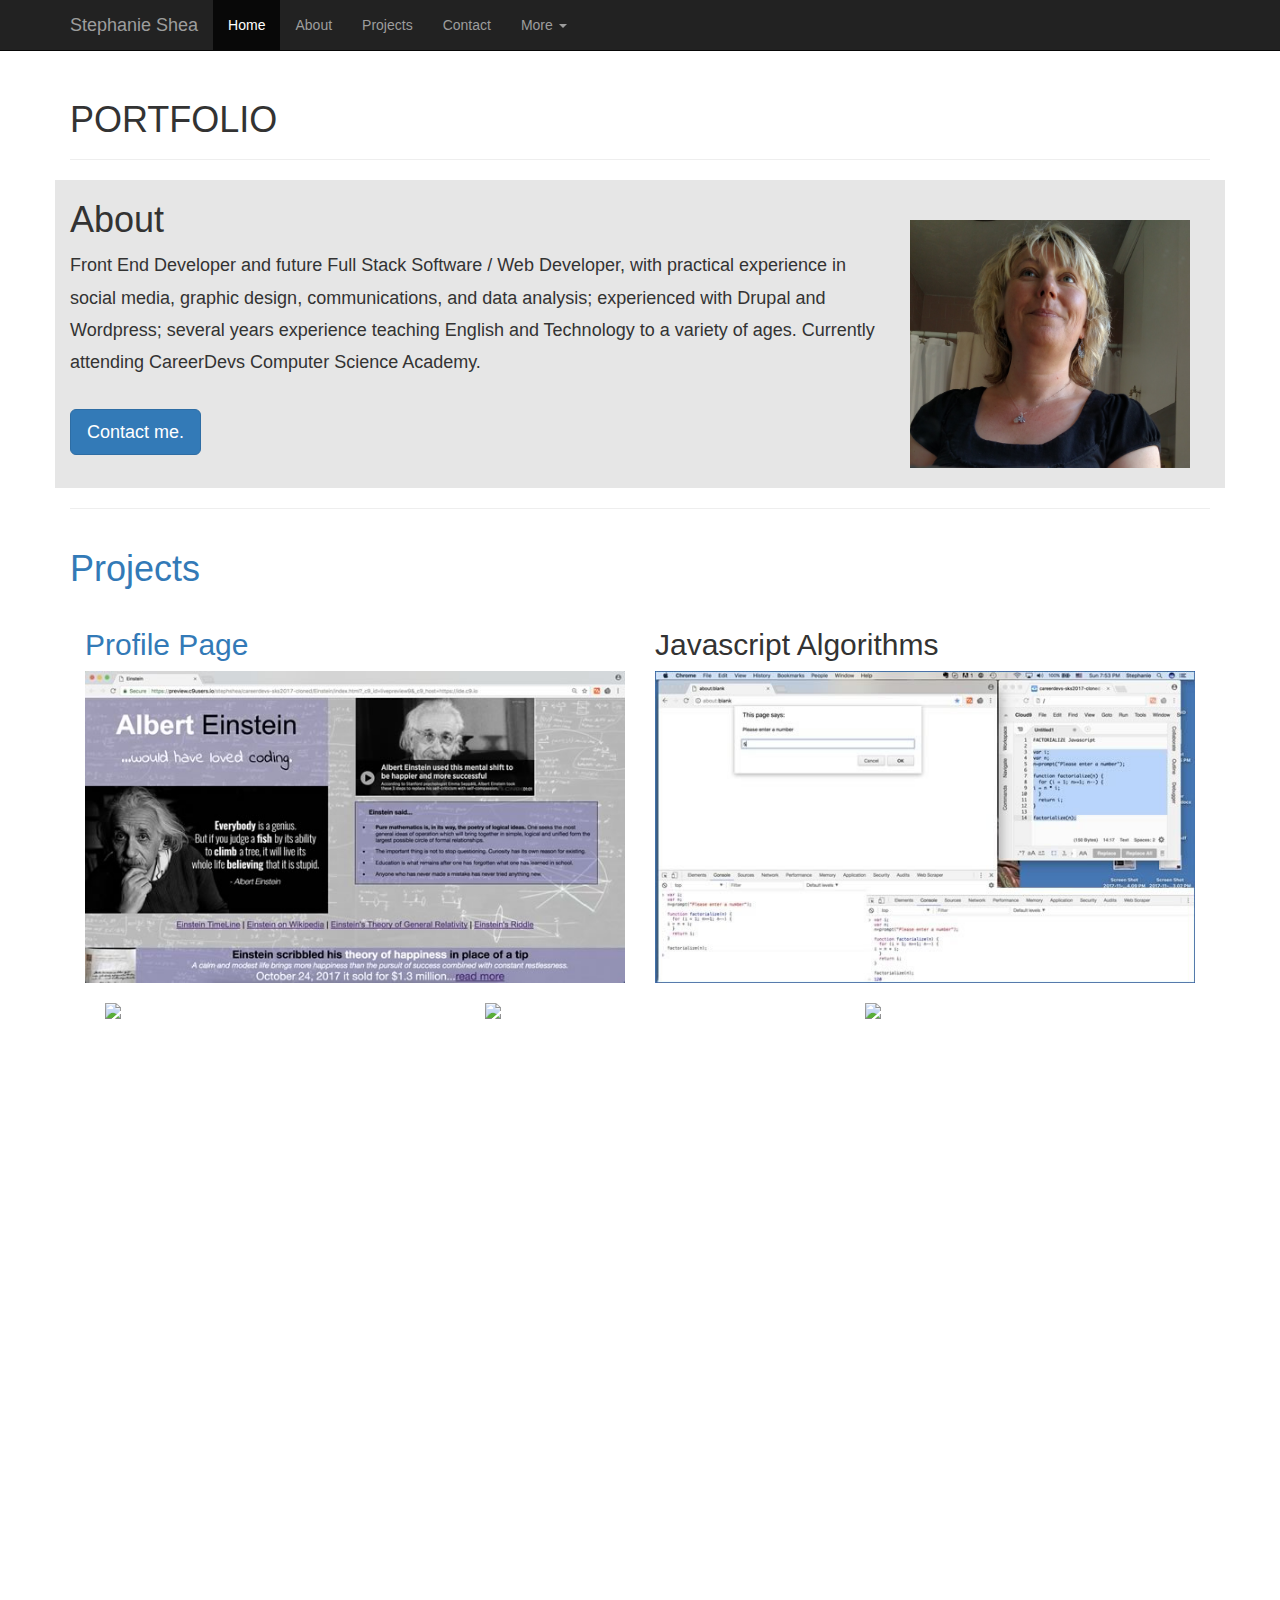
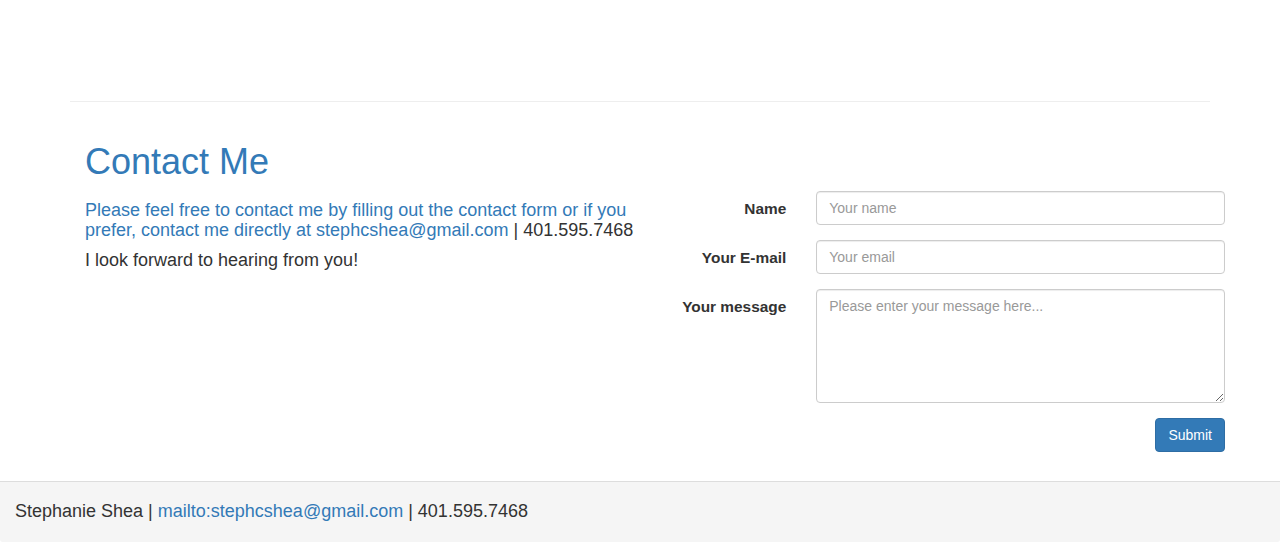
==== index.html @ 2edcf1c7 "First commit" ====
<DOCTYPE html>
<html lang="en">
  <head>
    <meta charset="UTF-8">
    
    <!--Responsive viewport-->
    <meta name="viewport" content="width=device-width, initial-scale=1">
    
    <meta http-equiv="X-UA-Compatible" content="ie=edge">

 
   
    <link rel="stylesheet" href="https://maxcdn.bootstrapcdn.com/bootstrap/3.3.7/css/bootstrap.min.css">
    <link rel="stylesheet" href="https://bootswatch.com/3/cosmo/bootstrap.min.css">
    <link rel="stylesheet" href="css/style.css">
    <link rel="stylesheet"
  href="https://cdnjs.cloudflare.com/ajax/libs/animate.css/3.5.2/animate.min.css">
    <script src="https://use.fontawesome.com/7946c1480d.js"></script>
    
    <style>
      @media screen and (max-width: 420px) 
        {
          h4 {
            font-size: 80%; 
          }
        }
    </style>

    <title>Portfolio</title>
  </head>
  
  <body style="margin:0;">
  
    <!--<img src="images/binary.jpg" id="bgimg">-->

    <nav class="navbar navbar-inverse navbar-fixed-top">
      <div class="container">
        <div class="navbar-header">
        <button type="button" class="navbar-toggle collapsed" data-toggle="collapse" data-target="#bs-example-navbar-collapse-2">
          <span class="sr-only">Toggle navigation</span>
          <span class="icon-bar"></span>
          <span class="icon-bar"></span>
          <span class="icon-bar"></span>
        </button>
        <a class="navbar-brand" href="#top">Stephanie Shea</a>
        </div>

        <div class="collapse navbar-collapse" id="bs-example-navbar-collapse-2">
          <ul class="nav navbar-nav">
            <li class="active"><a href="#top">Home<span class="sr-only">(current)</span></a></li>
            <li><a href="#about">About</a></li>
            <li><a href="#projects">Projects</a></li>
            <li><a href="#contact">Contact</a></li>
            <li class="dropdown">
              <a href="#" class="dropdown-toggle" data-toggle="dropdown" role="button" aria-expanded="false">More <span class="caret"></span></a>
              <ul class="dropdown-menu" role="menu">
                <li><a href="pages/carousel.html">Projects Carousel</a></li>
              </ul>
            </li>
          </ul>
        </div>
      </div>
    </nav>


    <div class="container">
      <a name="about"></a>
      <div class="page-header animated slideInLeft"><h1>PORTFOLIO</h1></div>  
          <div class="row">
            <div class="col-sm-12" style="background-color:#e6e6e6;">
              <h1>About<img src="images/me.jpg" class="img-rounded pull-right img-responsive" width="300px"></h1>
              <h4 style="line-height:1.8em;">Front End Developer and future Full Stack Software / Web Developer, with practical experience in social media, graphic design, communications, and data analysis; experienced with Drupal and Wordpress; several years experience teaching English and Technology to a variety of ages. Currently attending CareerDevs Computer Science Academy. </h4>
              <p><a class="btn btn-primary btn-lg" style="margin-top:20px;" href="#contact">Contact me.</a></p>
            </div>
          </div>
          
         
          
      <a name="Projects">
      <hr />
  
    <div class="container-fluid"> 
      <div class="row">
        <h1 style="margin-bottom:20px;">Projects</h1>
        <div class="col-sm-6">
          <h2>Profile Page</h2>
            <a href="https://github.com/stephshea/careerdevs-project-1" target="blank"><img src="images/einsteinscreenshot.jpg" class="img-responsive"></a></div>
       
        <div class="col-sm-6">
          <h2>Javascript Algorithms</h2>
          <a href="https://github.com/stephshea/js" target="blank"><img src="images/javascriptscreenshot.jpg" class="img-responsive"></a></div>
        </div>
    
      <div class="row">
        <div class="col-sm-4"><img src="http://via.placeholder.com/400x200" class="img-responsive img-rounded"></div>
        <div class="col-sm-4"><img src="http://via.placeholder.com/400x200" class="img-responsive img-rounded"></div>
        <div class="col-sm-4"><img src="http://via.placeholder.com/400x200" class="img-responsive img-rounded"></div>
      </div>
    </div>
    
    <div class="embed-responsive embed-responsive-16by9">      
    
    <iframe width="560" height="315" class="embed-responsive-item" src="https://www.youtube.com/embed/FTsZm1fn2H8" frameborder="0" allowfullscreen></iframe>
    </div>
    
    <a name="contact">
    <hr />
  
    <div class="container">
      <h1>Contact Me</h1>
      <div class="row">

        <div class="col-sm-6">
        <h4>Please feel free to contact me by filling out the contact form or if you prefer, contact me directly at <a href="mailto:stephcshea@gmail.com">stephcshea@gmail.com</a> | 401.595.7468</h4>
        <h4>I look forward to hearing from you!</h4>


    <div class="panel-info" style="margin-top:50px;">
      <a href="https://www.facebook.com/stephaniekshea"><i id="social-fb" class="fa fa-facebook-square fa-3x social"></i></a>
      <a href="https://twitter.com/stephcshea"><i id="social-tw" class="fa fa-twitter-square fa-3x social"></i></a>
      
      <a href="https://www.linkedin.com/in/stephanie-shea/"><i id="social-li" class="fa fa-linkedin-square fa-3x social"></i></a>
      <a href="mailto:stephcshea@gmail.com"><i id="social-em" class="fa fa-envelope-square fa-3x social"></i></a>
    </div>
  </div>
	     
    <div class="col-sm-6">
    
      <form class="form-horizontal" action="" method="post">
        <fieldset>
    
          <!-- Name input-->
          <div class="form-group">
          <label class="col-md-3 control-label" for="name">Name</label>
          <div class="col-md-9">
          <input id="name" name="name" type="text" placeholder="Your name" class="form-control">
          </div>
          </div>
    
          <!-- Email input-->
          <div class="form-group">
          <label class="col-md-3 control-label" for="email">Your E-mail</label>
          <div class="col-md-9">
          <input id="email" name="email" type="text" placeholder="Your email" class="form-control">
          </div>
          </div>
          
          <!-- Message body -->
          <div class="form-group">
          <label class="col-md-3 control-label" for="message">Your message</label>
          <div class="col-md-9">
          <textarea class="form-control" id="message" name="message" placeholder="Please enter your message here..." rows="5"></textarea>
          </div>
          </div>
          
          <!-- Form actions -->
          <div class="form-group">
          <div class="col-md-12 text-right">
          <button type="submit" class="btn btn-primary">Submit</button>
          </div>
          </div>
          </fieldset>
          </form>
          </div>
        </div>
      </div>
    </div>
 </div>
 
 
  <footer class="panel-footer"><h4>Stephanie Shea | <a href="mailto:stephcshea@gmail.com">mailto:stephcshea@gmail.com</a> | 401.595.7468</h4></footer>

  <script src="https://ajax.googleapis.com/ajax/libs/jquery/3.2.1/jquery.min.js"></script>
  <script src="https://maxcdn.bootstrapcdn.com/bootstrap/3.3.7/js/bootstrap.min.js"></script>
</body>
</html>
---- css/style.css ----
#bgimg {
    width: 100vw; 
    height: 100vh;
    z-index: -1;
    opacity: .1;
    position: fixed;
    top: 0;
    left: 0;
}
  

.img-rounded {
    border-radius:6px;
    padding: 10px;
    margin: 10px;
}

.page-header {
    margin-top:100px;
}

.social:hover {
     -webkit-transform: scale(1.1);
     -moz-transform: scale(1.1);
     -o-transform: scale(1.1);
 }
 
 .social {
     -webkit-transform: scale(0.8);
     /* Browser Variations: */
     
     -moz-transform: scale(0.8);
     -o-transform: scale(0.8);
     -webkit-transition-duration: 0.5s;
     -moz-transition-duration: 0.5s;
     -o-transition-duration: 0.5s;
 }

/*
    Multicoloured Hover Variations
*/
 
 #social-fb:hover {
     color: #3B5998;
 }
 #social-tw:hover {
     color: #4099FF;
 }
 #social-gp:hover {
     color: #d34836;
 }
 #social-em:hover {
     color: #f39c12;
 }
 
 .control-label {
     font-size: 1.1em;
 }
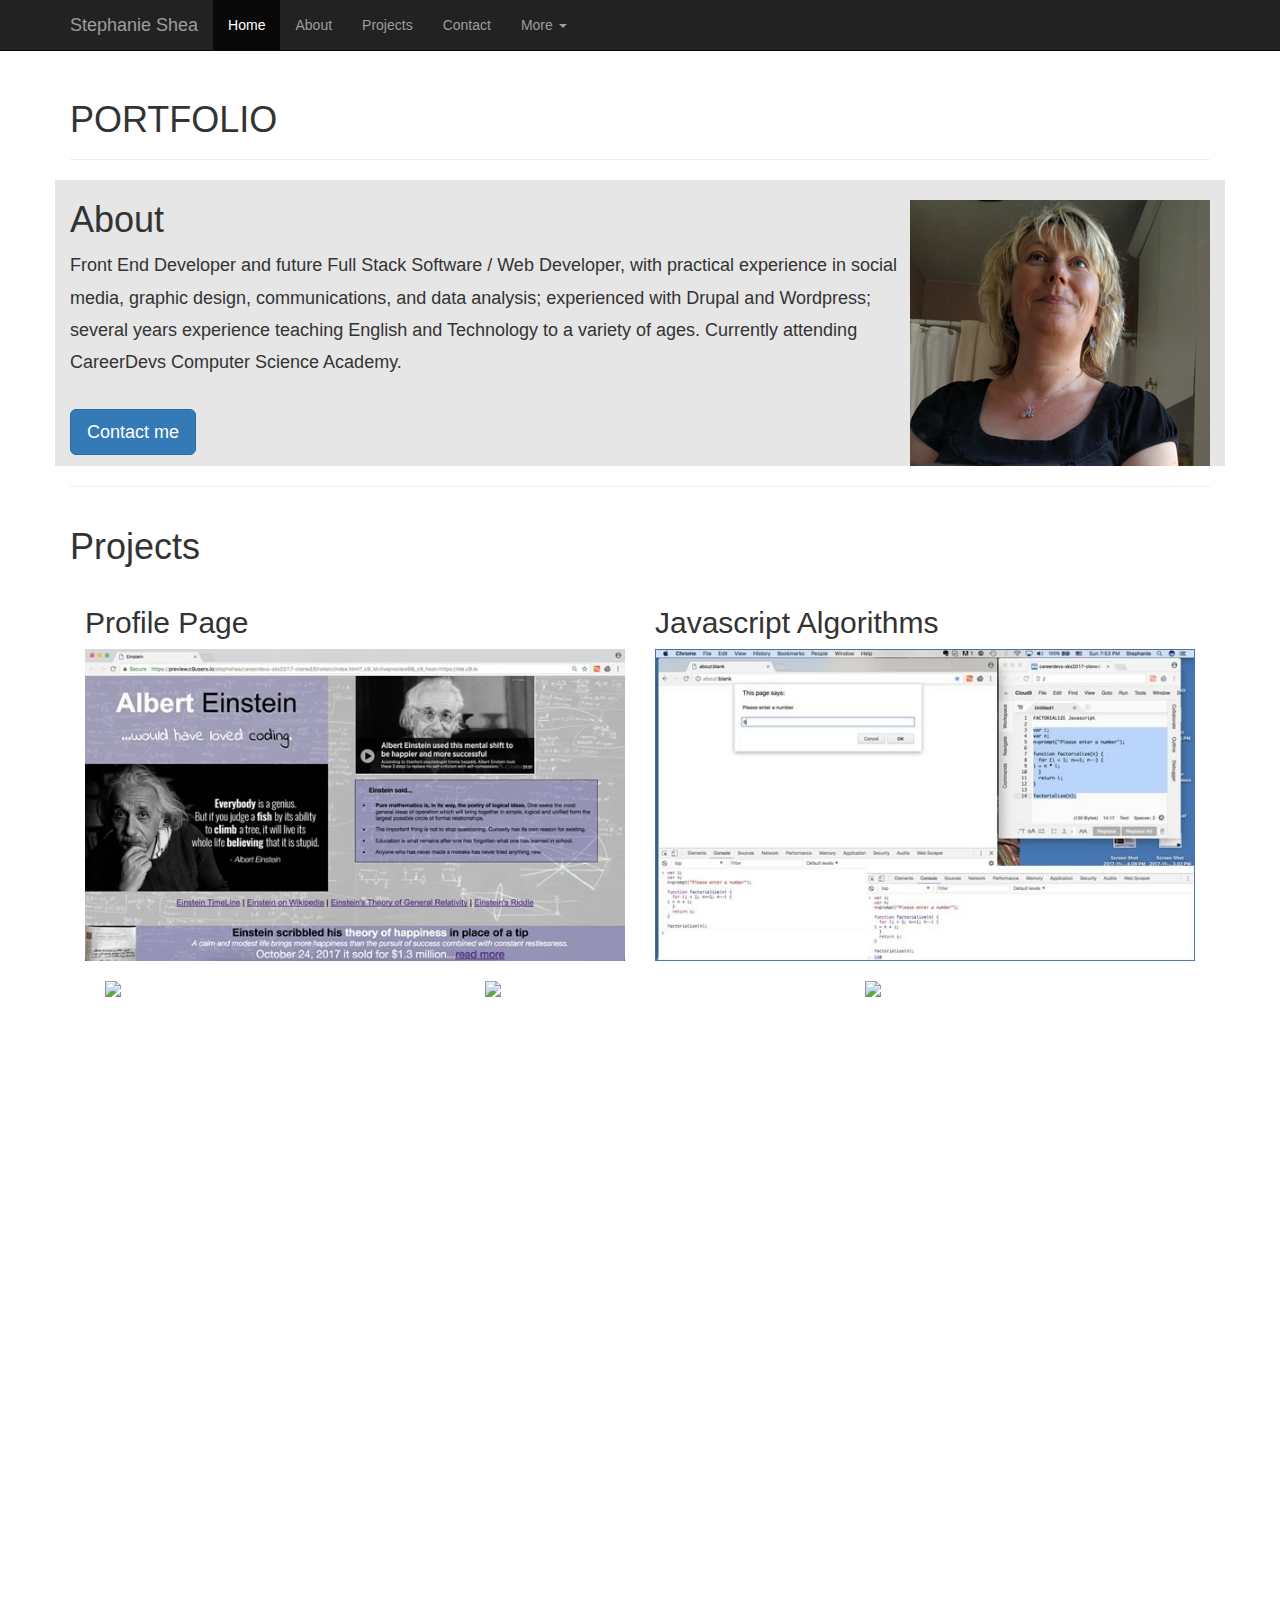
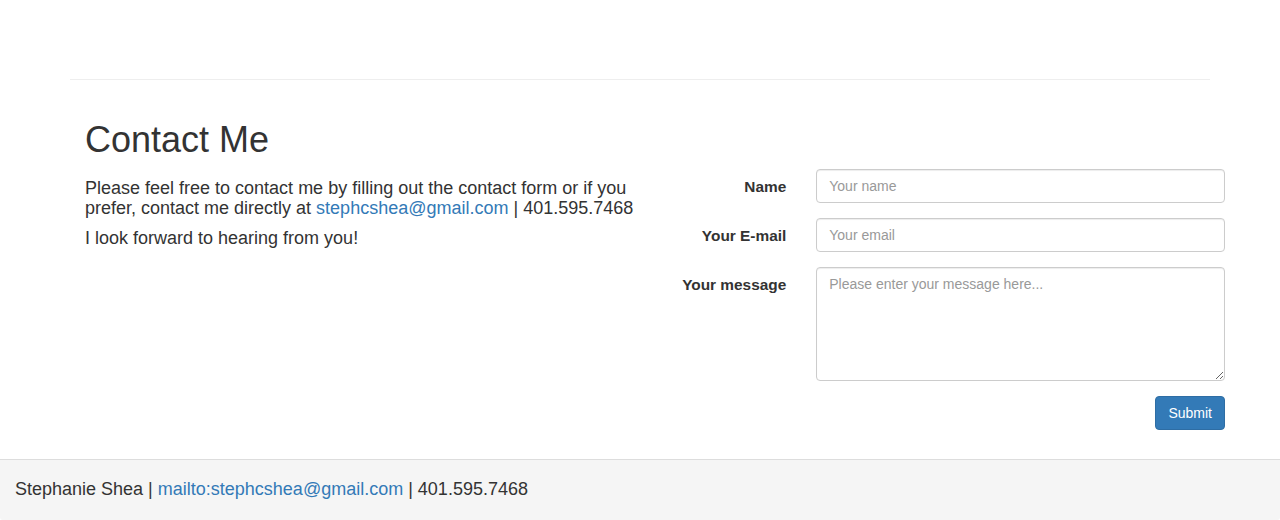
==== commit 9541c2ba: "Second commit fixed a few small things" ====
--- a/index.html
+++ b/index.html
@@ -8,31 +8,29 @@
     
     <meta http-equiv="X-UA-Compatible" content="ie=edge">
 
- 
+ <link rel="stylesheet"
+  href="https://cdnjs.cloudflare.com/ajax/libs/animate.css/3.5.2/animate.min.css">
+    <script src="https://use.fontawesome.com/7946c1480d.js"></script>
    
     <link rel="stylesheet" href="https://maxcdn.bootstrapcdn.com/bootstrap/3.3.7/css/bootstrap.min.css">
     <link rel="stylesheet" href="https://bootswatch.com/3/cosmo/bootstrap.min.css">
     <link rel="stylesheet" href="css/style.css">
-    <link rel="stylesheet"
-  href="https://cdnjs.cloudflare.com/ajax/libs/animate.css/3.5.2/animate.min.css">
-    <script src="https://use.fontawesome.com/7946c1480d.js"></script>
     
-    <style>
+    
+   <style>
       @media screen and (max-width: 420px) 
         {
           h4 {
-            font-size: 80%; 
+            font-size: 90%; 
           }
         }
-    </style>
+        </style>
 
     <title>Portfolio</title>
   </head>
   
   <body style="margin:0;">
   
-    <!--<img src="images/binary.jpg" id="bgimg">-->
-
     <nav class="navbar navbar-inverse navbar-fixed-top">
       <div class="container">
         <div class="navbar-header">
@@ -68,15 +66,16 @@
       <div class="page-header animated slideInLeft"><h1>PORTFOLIO</h1></div>  
           <div class="row">
             <div class="col-sm-12" style="background-color:#e6e6e6;">
-              <h1>About<img src="images/me.jpg" class="img-rounded pull-right img-responsive" width="300px"></h1>
+              <h1>About<img src="images/me.jpg" class="pull-right img-responsive" width="300px" height="266px"></h1>
+              
               <h4 style="line-height:1.8em;">Front End Developer and future Full Stack Software / Web Developer, with practical experience in social media, graphic design, communications, and data analysis; experienced with Drupal and Wordpress; several years experience teaching English and Technology to a variety of ages. Currently attending CareerDevs Computer Science Academy. </h4>
-              <p><a class="btn btn-primary btn-lg" style="margin-top:20px;" href="#contact">Contact me.</a></p>
+              <p><a class="btn btn-primary btn-lg" style="margin-top:20px;" href="#contact">Contact me</a></p>
             </div>
           </div>
           
          
           
-      <a name="Projects">
+      <a name="Projects"></a>
       <hr />
   
     <div class="container-fluid"> 
@@ -103,7 +102,7 @@
     <iframe width="560" height="315" class="embed-responsive-item" src="https://www.youtube.com/embed/FTsZm1fn2H8" frameborder="0" allowfullscreen></iframe>
     </div>
     
-    <a name="contact">
+    <a name="contact"></a>
     <hr />
   
     <div class="container">
@@ -165,8 +164,6 @@
         </div>
       </div>
     </div>
- </div>
- 
  
   <footer class="panel-footer"><h4>Stephanie Shea | <a href="mailto:stephcshea@gmail.com">mailto:stephcshea@gmail.com</a> | 401.595.7468</h4></footer>
 
--- a/css/style.css
+++ b/css/style.css
@@ -8,7 +8,11 @@
     left: 0;
 }
   
-
+.img-responsive {
+    max-width: 100%;
+    height: auto; 
+    display: block;
+}
 .img-rounded {
     border-radius:6px;
     padding: 10px;
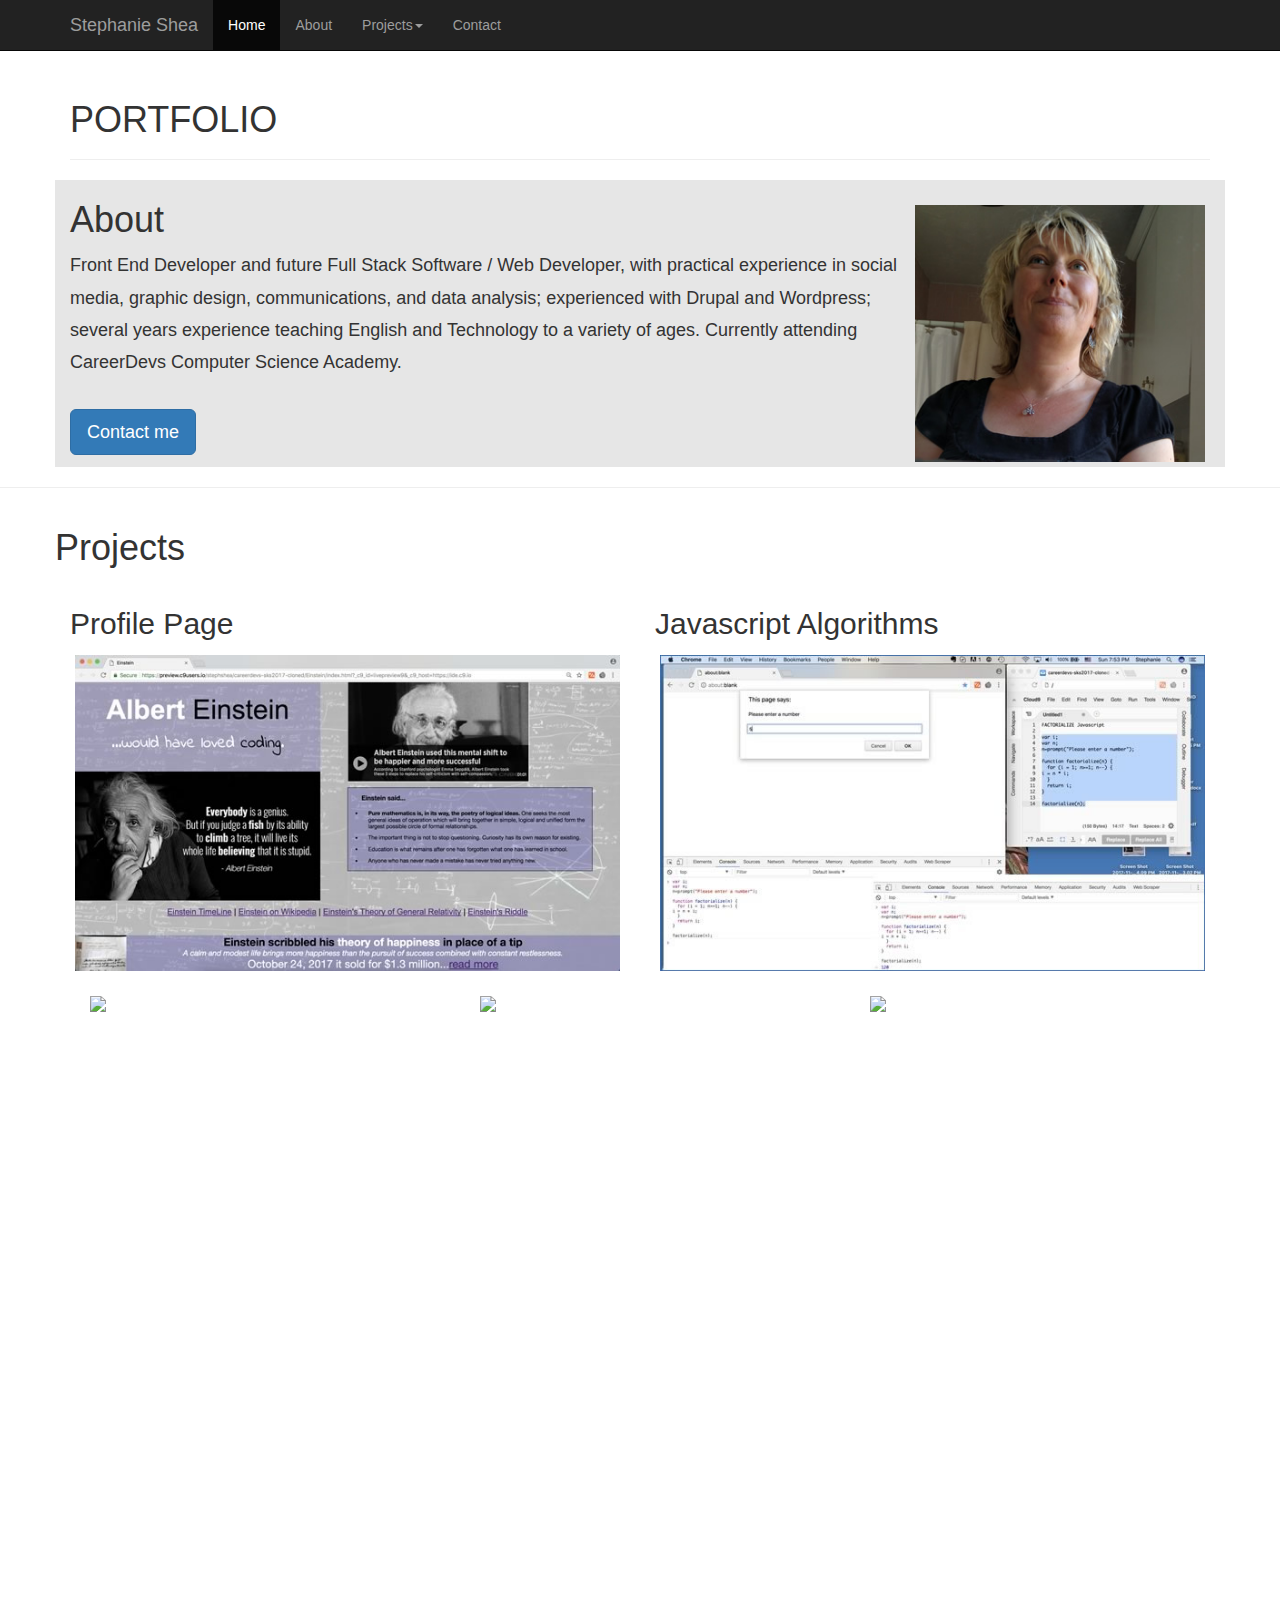
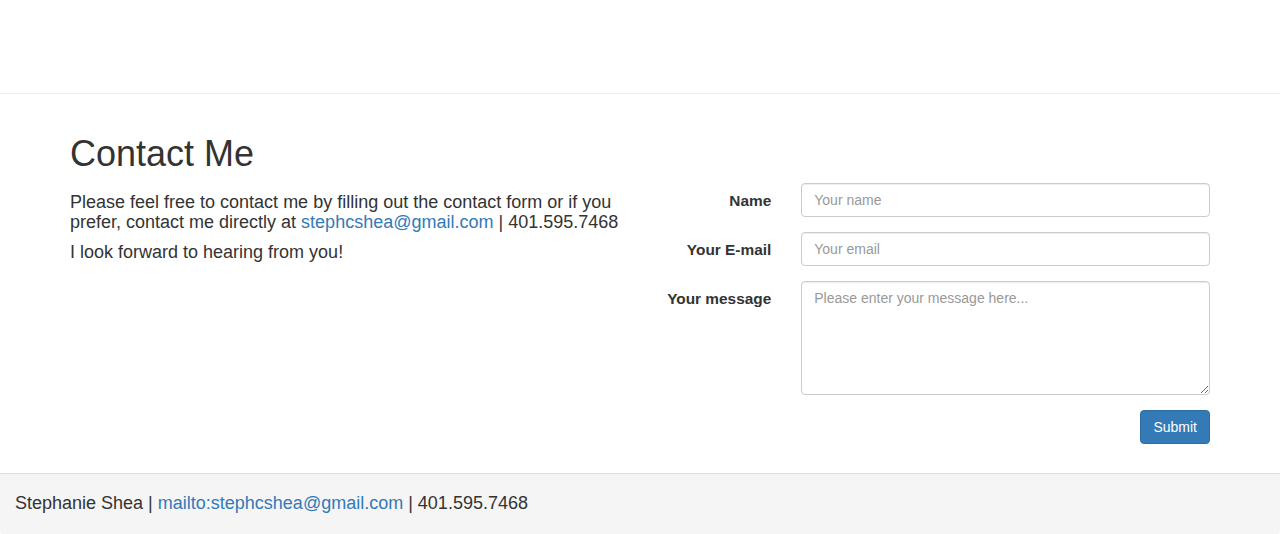
==== commit 8fbc8ed9: "clean code and improve layout" ====
--- a/index.html
+++ b/index.html
@@ -7,21 +7,25 @@
     <meta name="viewport" content="width=device-width, initial-scale=1">
     
     <meta http-equiv="X-UA-Compatible" content="ie=edge">
-
- <link rel="stylesheet"
-  href="https://cdnjs.cloudflare.com/ajax/libs/animate.css/3.5.2/animate.min.css">
+    <link rel="stylesheet" href="https://cdnjs.cloudflare.com/ajax/libs/animate.css/3.5.2/animate.min.css">
+   
     <script src="https://use.fontawesome.com/7946c1480d.js"></script>
-   
-    <link rel="stylesheet" href="https://maxcdn.bootstrapcdn.com/bootstrap/3.3.7/css/bootstrap.min.css">
+    
+    <link href="https://maxcdn.bootstrapcdn.com/bootstrap/3.3.7/css/bootstrap.min.css" rel="stylesheet" integrity="sha384-BVYiiSIFeK1dGmJRAkycuHAHRg32OmUcww7on3RYdg4Va+PmSTsz/K68vbdEjh4u" crossorigin="anonymous">
+    
     <link rel="stylesheet" href="https://bootswatch.com/3/cosmo/bootstrap.min.css">
     <link rel="stylesheet" href="css/style.css">
     
     
-   <style>
+    <style>
       @media screen and (max-width: 420px) 
         {
           h4 {
             font-size: 90%; 
+          }
+          
+          img-responsive {
+            padding:5px;
           }
         }
         </style>
@@ -34,61 +38,63 @@
     <nav class="navbar navbar-inverse navbar-fixed-top">
       <div class="container">
         <div class="navbar-header">
-        <button type="button" class="navbar-toggle collapsed" data-toggle="collapse" data-target="#bs-example-navbar-collapse-2">
-          <span class="sr-only">Toggle navigation</span>
-          <span class="icon-bar"></span>
-          <span class="icon-bar"></span>
-          <span class="icon-bar"></span>
-        </button>
-        <a class="navbar-brand" href="#top">Stephanie Shea</a>
+          <button type="button" class="navbar-toggle collapsed" data-toggle="collapse" data-target="#bs-example-navbar-collapse-2">
+            <span class="sr-only">Toggle navigation</span>
+            <span class="icon-bar"></span>
+            <span class="icon-bar"></span>
+            <span class="icon-bar"></span>
+          </button>
+          <a class="navbar-brand" href="#top">Stephanie Shea</a>
         </div>
 
         <div class="collapse navbar-collapse" id="bs-example-navbar-collapse-2">
           <ul class="nav navbar-nav">
             <li class="active"><a href="#top">Home<span class="sr-only">(current)</span></a></li>
             <li><a href="#about">About</a></li>
-            <li><a href="#projects">Projects</a></li>
-            <li><a href="#contact">Contact</a></li>
+            
             <li class="dropdown">
-              <a href="#" class="dropdown-toggle" data-toggle="dropdown" role="button" aria-expanded="false">More <span class="caret"></span></a>
+              <a href="#projects" class="dropdown-toggle" data-toggle="dropdown" role="button" aria-expanded="false">Projects<span class="caret"></span></a>
               <ul class="dropdown-menu" role="menu">
+                <li><a href="#projects">Projects</a></li>
                 <li><a href="pages/carousel.html">Projects Carousel</a></li>
               </ul>
             </li>
+            <li><a href="#contact">Contact</a></li>
           </ul>
         </div>
       </div>
     </nav>
 
-
     <div class="container">
       <a name="about"></a>
-      <div class="page-header animated slideInLeft"><h1>PORTFOLIO</h1></div>  
-          <div class="row">
-            <div class="col-sm-12" style="background-color:#e6e6e6;">
-              <h1>About<img src="images/me.jpg" class="pull-right img-responsive" width="300px" height="266px"></h1>
-              
-              <h4 style="line-height:1.8em;">Front End Developer and future Full Stack Software / Web Developer, with practical experience in social media, graphic design, communications, and data analysis; experienced with Drupal and Wordpress; several years experience teaching English and Technology to a variety of ages. Currently attending CareerDevs Computer Science Academy. </h4>
-              <p><a class="btn btn-primary btn-lg" style="margin-top:20px;" href="#contact">Contact me</a></p>
-            </div>
-          </div>
-          
+      <div class="page-header animated slideInLeft">
+         <h1>PORTFOLIO</h1>
+      </div>  
+      <div class="row">
+        <div class="col-sm-12" style="background-color:#e6e6e6;">
+          <h1>About<img src="images/me.jpg" class="pull-right img-responsive-me" width="300px" height="266px"></h1>
+          <h4 style="line-height:1.8em;">Front End Developer and future Full Stack Software / Web Developer, with practical experience in social media, graphic design, communications, and data analysis; experienced with Drupal and Wordpress; several years experience teaching English and Technology to a variety of ages. Currently attending CareerDevs Computer Science Academy. </h4>
+          <p><a class="btn btn-primary btn-lg" style="margin-top:20px;" href="#contact">Contact me</a></p>
+        </div>
+      </div>
+    </div>
          
-          
-      <a name="Projects"></a>
-      <hr />
+    <a name="Projects"></a>
+    <hr />
   
-    <div class="container-fluid"> 
+    <div class="container"> 
       <div class="row">
         <h1 style="margin-bottom:20px;">Projects</h1>
         <div class="col-sm-6">
           <h2>Profile Page</h2>
-            <a href="https://github.com/stephshea/careerdevs-project-1" target="blank"><img src="images/einsteinscreenshot.jpg" class="img-responsive"></a></div>
+            <a href="https://github.com/stephshea/careerdevs-project-1" target="blank"><img src="images/einsteinscreenshot.jpg" class="img-responsive"></a>
+          </div>
        
         <div class="col-sm-6">
           <h2>Javascript Algorithms</h2>
-          <a href="https://github.com/stephshea/js" target="blank"><img src="images/javascriptscreenshot.jpg" class="img-responsive"></a></div>
+            <a href="https://github.com/stephshea/js" target="blank"><img src="images/javascriptscreenshot.jpg" class="img-responsive"></a>
         </div>
+      </div>
     
       <div class="row">
         <div class="col-sm-4"><img src="http://via.placeholder.com/400x200" class="img-responsive img-rounded"></div>
@@ -96,78 +102,78 @@
         <div class="col-sm-4"><img src="http://via.placeholder.com/400x200" class="img-responsive img-rounded"></div>
       </div>
     </div>
+    <div class="container">
+      <div class="embed-responsive embed-responsive-16by9">      
     
-    <div class="embed-responsive embed-responsive-16by9">      
-    
-    <iframe width="560" height="315" class="embed-responsive-item" src="https://www.youtube.com/embed/FTsZm1fn2H8" frameborder="0" allowfullscreen></iframe>
+        <iframe width="560" height="316" class="embed-responsive-item" src="https://www.youtube.com/embed/FTsZm1fn2H8" frameborder="0" allowfullscreen></iframe>
+      </div>
     </div>
-    
     <a name="contact"></a>
     <hr />
   
     <div class="container">
       <h1>Contact Me</h1>
       <div class="row">
+        <div class="col-sm-6">
+          <h4>Please feel free to contact me by filling out the contact form or if you prefer, contact me directly at <a href="mailto:stephcshea@gmail.com">stephcshea@gmail.com</a> | 401.595.7468</h4>
+          <h4>I look forward to hearing from you!</h4>
 
+        <div class="panel-info" style="margin-top:50px;">
+          <a href="https://www.facebook.com/stephaniekshea"><i id="social-fb" class="fa fa-facebook-square fa-3x social"></i></a>
+          <a href="https://twitter.com/stephcshea"><i id="social-tw" class="fa fa-twitter-square fa-3x social"></i></a>
+          <a href="https://www.linkedin.com/in/stephanie-shea/"><i id="social-li" class="fa fa-linkedin-square fa-3x social"></i></a>
+          <a href="https://github.com/stephshea/"><i id="social-li" class="fa fa-github fa-3x social"></i></a>
+          <a href="mailto:stephcshea@gmail.com"><i id="social-em" class="fa fa-envelope-square fa-3x social"></i></a>
+        </div>
+    </div>
+	     
         <div class="col-sm-6">
-        <h4>Please feel free to contact me by filling out the contact form or if you prefer, contact me directly at <a href="mailto:stephcshea@gmail.com">stephcshea@gmail.com</a> | 401.595.7468</h4>
-        <h4>I look forward to hearing from you!</h4>
-
-
-    <div class="panel-info" style="margin-top:50px;">
-      <a href="https://www.facebook.com/stephaniekshea"><i id="social-fb" class="fa fa-facebook-square fa-3x social"></i></a>
-      <a href="https://twitter.com/stephcshea"><i id="social-tw" class="fa fa-twitter-square fa-3x social"></i></a>
-      
-      <a href="https://www.linkedin.com/in/stephanie-shea/"><i id="social-li" class="fa fa-linkedin-square fa-3x social"></i></a>
-      <a href="mailto:stephcshea@gmail.com"><i id="social-em" class="fa fa-envelope-square fa-3x social"></i></a>
+          <form class="form-horizontal" action="" method="post">
+            <fieldset>
+    
+          <!-- Name input-->
+            <div class="form-group">
+              <label class="col-md-3 control-label" for="name">Name</label>
+                <div class="col-md-9">
+                  <input id="name" name="name" type="text" placeholder="Your name" class="form-control">
+                </div>
+            </div>
+    
+          <!-- Email input-->
+            <div class="form-group">
+              <label class="col-md-3 control-label" for="email">Your E-mail</label>
+                <div class="col-md-9">
+                  <input id="email" name="email" type="text" placeholder="Your email" class="form-control">
+                </div>
+            </div>
+          
+          <!-- Message body -->
+            <div class="form-group">
+              <label class="col-md-3 control-label" for="message">Your message</label>
+                <div class="col-md-9">
+                  <textarea class="form-control" id="message" name="message" placeholder="Please enter your message here..." rows="5"></textarea>
+                </div>
+            </div>
+          
+          <!-- Form actions -->
+            <div class="form-group">
+              <div class="col-md-12 text-right">
+                <button type="submit" class="btn btn-primary">Submit</button>
+              </div>
+            </div>
+          </fieldset>
+        </form>
+      </div>
     </div>
   </div>
-	     
-    <div class="col-sm-6">
+
+ 
+    <footer class="panel-footer"><h4>Stephanie Shea | <a href="mailto:stephcshea@gmail.com">mailto:stephcshea@gmail.com</a> | 401.595.7468</h4></footer>
     
-      <form class="form-horizontal" action="" method="post">
-        <fieldset>
-    
-          <!-- Name input-->
-          <div class="form-group">
-          <label class="col-md-3 control-label" for="name">Name</label>
-          <div class="col-md-9">
-          <input id="name" name="name" type="text" placeholder="Your name" class="form-control">
-          </div>
-          </div>
-    
-          <!-- Email input-->
-          <div class="form-group">
-          <label class="col-md-3 control-label" for="email">Your E-mail</label>
-          <div class="col-md-9">
-          <input id="email" name="email" type="text" placeholder="Your email" class="form-control">
-          </div>
-          </div>
-          
-          <!-- Message body -->
-          <div class="form-group">
-          <label class="col-md-3 control-label" for="message">Your message</label>
-          <div class="col-md-9">
-          <textarea class="form-control" id="message" name="message" placeholder="Please enter your message here..." rows="5"></textarea>
-          </div>
-          </div>
-          
-          <!-- Form actions -->
-          <div class="form-group">
-          <div class="col-md-12 text-right">
-          <button type="submit" class="btn btn-primary">Submit</button>
-          </div>
-          </div>
-          </fieldset>
-          </form>
-          </div>
-        </div>
-      </div>
-    </div>
- 
-  <footer class="panel-footer"><h4>Stephanie Shea | <a href="mailto:stephcshea@gmail.com">mailto:stephcshea@gmail.com</a> | 401.595.7468</h4></footer>
-
-  <script src="https://ajax.googleapis.com/ajax/libs/jquery/3.2.1/jquery.min.js"></script>
-  <script src="https://maxcdn.bootstrapcdn.com/bootstrap/3.3.7/js/bootstrap.min.js"></script>
-</body>
+    <script
+            src="https://code.jquery.com/jquery-3.2.1.min.js"
+            integrity="sha256-hwg4gsxgFZhOsEEamdOYGBf13FyQuiTwlAQgxVSNgt4="
+            crossorigin="anonymous"></script>
+    <script src="https://maxcdn.bootstrapcdn.com/bootstrap/3.3.7/js/bootstrap.min.js" integrity="sha384-Tc5IQib027qvyjSMfHjOMaLkfuWVxZxUPnCJA7l2mCWNIpG9mGCD8wGNIcPD7Txa" crossorigin="anonymous"></script>
+  </body>
 </html>--- a/css/style.css
+++ b/css/style.css
@@ -9,10 +9,18 @@
 }
   
 .img-responsive {
-    max-width: 100%;
+    padding: 5px;
     height: auto; 
     display: block;
 }
+
+.img-responsive-me {
+    max-width: 50%;
+    padding: 5px;
+    height: auto; 
+    display: block;
+}
+
 .img-rounded {
     border-radius:6px;
     padding: 10px;
@@ -24,39 +32,39 @@
 }
 
 .social:hover {
-     -webkit-transform: scale(1.1);
-     -moz-transform: scale(1.1);
-     -o-transform: scale(1.1);
- }
+    -webkit-transform: scale(1.1);
+    -moz-transform: scale(1.1);
+    -o-transform: scale(1.1);
+}
  
- .social {
-     -webkit-transform: scale(0.8);
-     /* Browser Variations: */
-     
-     -moz-transform: scale(0.8);
-     -o-transform: scale(0.8);
-     -webkit-transition-duration: 0.5s;
-     -moz-transition-duration: 0.5s;
-     -o-transition-duration: 0.5s;
- }
+.social {
+    -webkit-transform: scale(0.8);
+    /* Browser Variations: */
+    
+    -moz-transform: scale(0.8);
+    -o-transform: scale(0.8);
+    -webkit-transition-duration: 0.5s;
+    -moz-transition-duration: 0.5s;
+    -o-transition-duration: 0.5s;
+}
 
 /*
-    Multicoloured Hover Variations
+Multicoloured Hover Variations
 */
  
- #social-fb:hover {
-     color: #3B5998;
- }
- #social-tw:hover {
-     color: #4099FF;
- }
- #social-gp:hover {
-     color: #d34836;
- }
- #social-em:hover {
-     color: #f39c12;
- }
- 
- .control-label {
-     font-size: 1.1em;
- }
+#social-fb:hover {
+    color: #3B5998;
+}
+#social-tw:hover {
+    color: #4099FF;
+}
+#social-gp:hover {
+    color: #d34836;
+}
+#social-em:hover {
+    color: #f39c12;
+}
+
+.control-label {
+    font-size: 1.1em;
+}